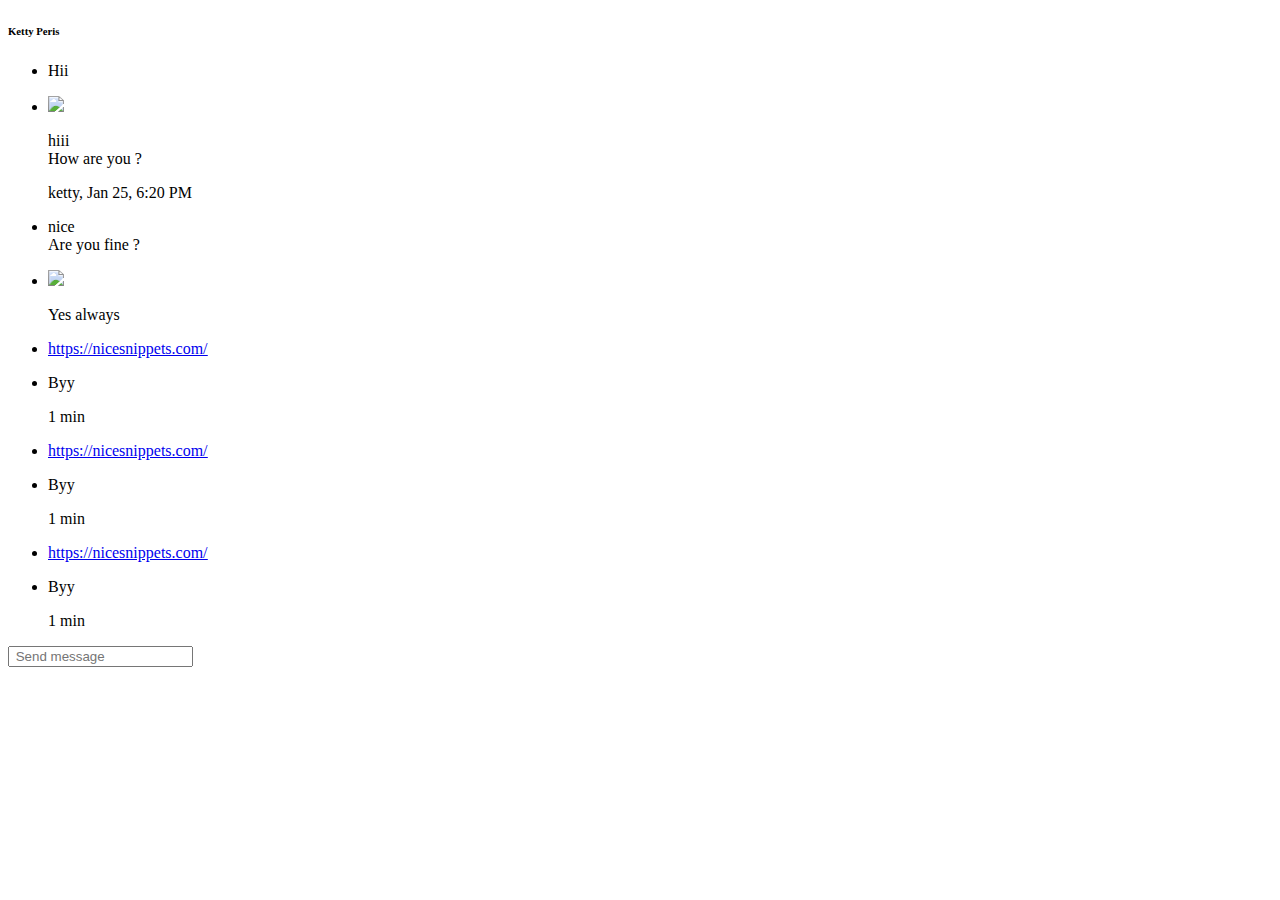
==== templates/chat.html @ e2de65bc "Initial commit" ====
<!doctype html>
<html lang="en">
<head>
    <meta charset="utf-8">
    <meta name="viewport" content="width=device-width, initial-scale=1, shrink-to-fit=no">
    <meta name="description" content="">
    <meta name="author" content="">
    <link rel="icon" href="img/favicon.ico">

    <title>Chat</title>
    <link rel="stylesheet" href="https://use.fontawesome.com/releases/v5.0.13/css/all.css" integrity="sha384-DNOHZ68U8hZfKXOrtjWvjxusGo9WQnrNx2sqG0tfsghAvtVlRW3tvkXWZh58N9jp" crossorigin="anonymous">
    <!-- Bootstrap core CSS -->
    <link href="/static/css/bootstrap.min.css" rel="stylesheet">

    <!-- Custom styles for this template -->
    <link rel="stylesheet" href="/static/css/style.css">
</head>
<body>

<div class="container">
    <div class="row">
        <div class="chat-main col-6 offset-3">
            <div class="col-md-12 chat-header">
                <div class="row header-one text-white p-1">
                    <div class="col-md-6 name pl-2">
                        <i class="fa fa-comment"></i>
                        <h6 class="ml-1 mb-0">Ketty Peris</h6>
                    </div>
                    <div class="col-md-6 options text-right pr-0">
                        <i class="fa fa-window-minimize hide-chat-box hover text-center pt-1"></i>
                        <p class="arrow-up mb-0">
                            <i class="fa fa-arrow-up text-center pt-1"></i>
                        </p>
                        <i class="fa fa-times hover text-center pt-1"></i>
                    </div>
                </div>
                <div class="row header-two w-100">
                    <div class="col-md-6 options-left pl-1">
                        <i class="fa fa-video-camera mr-3"></i>
                        <i class="fa fa-user-plus"></i>
                    </div>
                    <div class="col-md-6 options-right text-right pr-2">
                        <i class="fa fa-cog"></i>
                    </div>
                </div>
            </div>
            <div class="chat-content">
                <div class="col-md-12 chats pt-3 pl-2 pr-3 pb-3">
                    <ul class="p-0">
                        <li class="send-msg float-right mb-2">
                            <p class="pt-1 pb-1 pl-2 pr-2 m-0 rounded">
                                Hii
                            </p>
                        </li>
                        <li class="receive-msg float-left mb-2">
                            <div class="sender-img">
                                <img src="http://nicesnippets.com/demo/image1.jpg" class="float-left">
                            </div>
                            <div class="receive-msg-desc float-left ml-2">
                                <p class="bg-white m-0 pt-1 pb-1 pl-2 pr-2 rounded">
                                    hiii <br>
                                    How are you ?<br>
                                </p>
                                <span class="receive-msg-time">ketty, Jan 25, 6:20 PM</span>
                            </div>
                        </li>
                        <li class="send-msg float-right mb-2">
                            <p class="pt-1 pb-1 pl-2 pr-2 m-0 rounded">
                                nice <br>
                                Are you fine ?
                            </p>
                        </li>
                        <li class="receive-msg float-left mb-2">
                            <div class="sender-img">
                                <img src="http://nicesnippets.com/demo/image1.jpg" class="float-left">
                            </div>
                            <div class="receive-msg-desc float-left ml-2">
                                <p class="bg-white m-0 pt-1 pb-1 pl-2 pr-2 rounded">
                                    Yes always
                                </p>
                            </div>
                        </li>
                        <li class="send-msg float-right mb-2">
                            <p class="pt-1 pb-1 pl-2 pr-2 m-0 rounded">
                                <a href="https://nicesnippets.com/" class="text-dark rounded" target="_blank"><u>https://nicesnippets.com/</u></a>
                            </p>
                        </li>
                        <li class="send-msg float-right mb-2">
                            <p class="pt-1 pb-1 pl-2 pr-2 m-0 rounded">
                                Byy
                            </p>
                            <span class="send-msg-time">1 min</span>
                        </li>
                        <li class="send-msg float-right mb-2">
                            <p class="pt-1 pb-1 pl-2 pr-2 m-0 rounded">
                                <a href="https://nicesnippets.com/" class="text-dark rounded" target="_blank"><u>https://nicesnippets.com/</u></a>
                            </p>
                        </li>
                        <li class="send-msg float-right mb-2">
                            <p class="pt-1 pb-1 pl-2 pr-2 m-0 rounded">
                                Byy
                            </p>
                            <span class="send-msg-time">1 min</span>
                        </li>
                        <li class="send-msg float-right mb-2">
                            <p class="pt-1 pb-1 pl-2 pr-2 m-0 rounded">
                                <a href="https://nicesnippets.com/" class="text-dark rounded" target="_blank"><u>https://nicesnippets.com/</u></a>
                            </p>
                        </li>
                        <li class="send-msg float-right mb-2">
                            <p class="pt-1 pb-1 pl-2 pr-2 m-0 rounded">
                                Byy
                            </p>
                            <span class="send-msg-time">1 min</span>
                        </li>
                    </ul>
                </div>
                <div class="col-md-12 p-2 msg-box border border-primary">
                    <div class="row">
                        <div class="col-md-2 options-left">
                            <i class="fa fa-smile-o"></i>
                        </div>
                        <div class="col-md-7 pl-0">
                            <input type="text" class="border-0" placeholder=" Send message" />
                        </div>
                        <div class="col-md-3 text-right options-right">
                            <i class="fa fa-picture-o mr-2"></i>
                        </div>
                    </div>
                </div>
            </div>
        </div>
    </div>
</div>

</body>
</html>
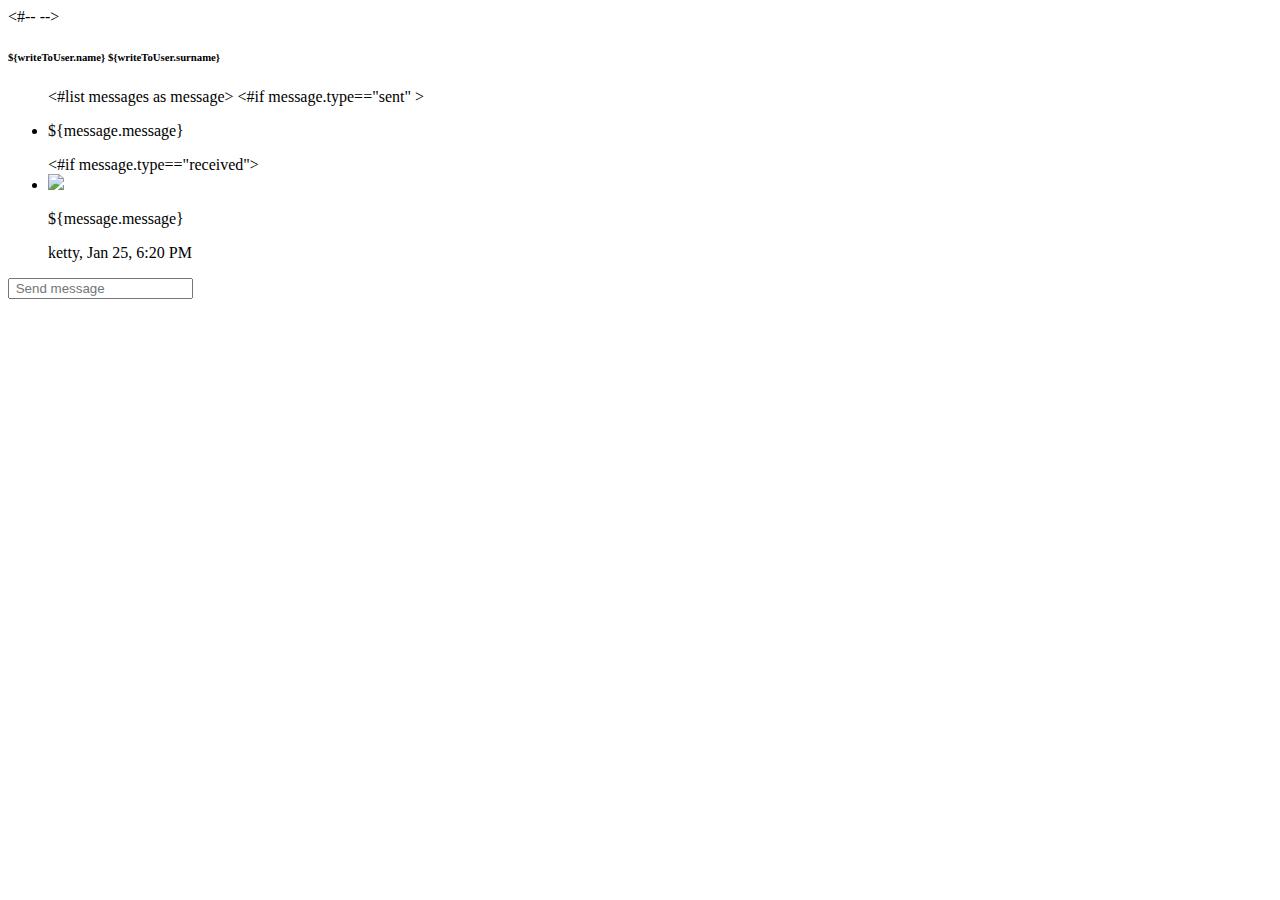
==== commit ad8ae662: "--" ====
--- a/templates/chat.html
+++ b/templates/chat.html
@@ -5,10 +5,11 @@
     <meta name="viewport" content="width=device-width, initial-scale=1, shrink-to-fit=no">
     <meta name="description" content="">
     <meta name="author" content="">
-    <link rel="icon" href="img/favicon.ico">
+    <#-- <link rel="icon" href="img/favicon.ico">-->
 
     <title>Chat</title>
-    <link rel="stylesheet" href="https://use.fontawesome.com/releases/v5.0.13/css/all.css" integrity="sha384-DNOHZ68U8hZfKXOrtjWvjxusGo9WQnrNx2sqG0tfsghAvtVlRW3tvkXWZh58N9jp" crossorigin="anonymous">
+    <link rel="stylesheet" href="https://use.fontawesome.com/releases/v5.0.13/css/all.css"
+          integrity="sha384-DNOHZ68U8hZfKXOrtjWvjxusGo9WQnrNx2sqG0tfsghAvtVlRW3tvkXWZh58N9jp" crossorigin="anonymous">
     <!-- Bootstrap core CSS -->
     <link href="/static/css/bootstrap.min.css" rel="stylesheet">
 
@@ -24,14 +25,14 @@
                 <div class="row header-one text-white p-1">
                     <div class="col-md-6 name pl-2">
                         <i class="fa fa-comment"></i>
-                        <h6 class="ml-1 mb-0">Ketty Peris</h6>
+                        <h6 class="ml-1 mb-0">${writeToUser.name} ${writeToUser.surname} </h6>
                     </div>
                     <div class="col-md-6 options text-right pr-0">
                         <i class="fa fa-window-minimize hide-chat-box hover text-center pt-1"></i>
                         <p class="arrow-up mb-0">
                             <i class="fa fa-arrow-up text-center pt-1"></i>
                         </p>
-                        <i class="fa fa-times hover text-center pt-1"></i>
+                        <a href="/liked"><i class="fa fa-times hover text-center pt-1"></i></a>
                     </div>
                 </div>
                 <div class="row header-two w-100">
@@ -47,91 +48,50 @@
             <div class="chat-content">
                 <div class="col-md-12 chats pt-3 pl-2 pr-3 pb-3">
                     <ul class="p-0">
+                        <#list messages as message>
+                        <#if message.type=="sent" >
                         <li class="send-msg float-right mb-2">
                             <p class="pt-1 pb-1 pl-2 pr-2 m-0 rounded">
-                                Hii
+                                ${message.message}<br>
                             </p>
                         </li>
-                        <li class="receive-msg float-left mb-2">
-                            <div class="sender-img">
-                                <img src="http://nicesnippets.com/demo/image1.jpg" class="float-left">
-                            </div>
-                            <div class="receive-msg-desc float-left ml-2">
-                                <p class="bg-white m-0 pt-1 pb-1 pl-2 pr-2 rounded">
-                                    hiii <br>
-                                    How are you ?<br>
-                                </p>
-                                <span class="receive-msg-time">ketty, Jan 25, 6:20 PM</span>
-                            </div>
-                        </li>
-                        <li class="send-msg float-right mb-2">
-                            <p class="pt-1 pb-1 pl-2 pr-2 m-0 rounded">
-                                nice <br>
-                                Are you fine ?
+                    </#if>
+                    <#if  message.type=="received">
+                    <li class="receive-msg float-left mb-2">
+                        <div class="sender-img">
+                            <img src="http://nicesnippets.com/demo/image1.jpg" class="float-left">
+                        </div>
+                        <div class="receive-msg-desc float-left ml-2">
+                            <p class="bg-white m-0 pt-1 pb-1 pl-2 pr-2 rounded">
+                                ${message.message}<br>
+
                             </p>
-                        </li>
-                        <li class="receive-msg float-left mb-2">
-                            <div class="sender-img">
-                                <img src="http://nicesnippets.com/demo/image1.jpg" class="float-left">
-                            </div>
-                            <div class="receive-msg-desc float-left ml-2">
-                                <p class="bg-white m-0 pt-1 pb-1 pl-2 pr-2 rounded">
-                                    Yes always
-                                </p>
-                            </div>
-                        </li>
-                        <li class="send-msg float-right mb-2">
-                            <p class="pt-1 pb-1 pl-2 pr-2 m-0 rounded">
-                                <a href="https://nicesnippets.com/" class="text-dark rounded" target="_blank"><u>https://nicesnippets.com/</u></a>
-                            </p>
-                        </li>
-                        <li class="send-msg float-right mb-2">
-                            <p class="pt-1 pb-1 pl-2 pr-2 m-0 rounded">
-                                Byy
-                            </p>
-                            <span class="send-msg-time">1 min</span>
-                        </li>
-                        <li class="send-msg float-right mb-2">
-                            <p class="pt-1 pb-1 pl-2 pr-2 m-0 rounded">
-                                <a href="https://nicesnippets.com/" class="text-dark rounded" target="_blank"><u>https://nicesnippets.com/</u></a>
-                            </p>
-                        </li>
-                        <li class="send-msg float-right mb-2">
-                            <p class="pt-1 pb-1 pl-2 pr-2 m-0 rounded">
-                                Byy
-                            </p>
-                            <span class="send-msg-time">1 min</span>
-                        </li>
-                        <li class="send-msg float-right mb-2">
-                            <p class="pt-1 pb-1 pl-2 pr-2 m-0 rounded">
-                                <a href="https://nicesnippets.com/" class="text-dark rounded" target="_blank"><u>https://nicesnippets.com/</u></a>
-                            </p>
-                        </li>
-                        <li class="send-msg float-right mb-2">
-                            <p class="pt-1 pb-1 pl-2 pr-2 m-0 rounded">
-                                Byy
-                            </p>
-                            <span class="send-msg-time">1 min</span>
-                        </li>
-                    </ul>
+                            <span class="receive-msg-time">ketty, Jan 25, 6:20 PM</span>
+                        </div>
+                    </li>
+                </#if>
+            </#list>
+            </ul>
+        </div>
+        <div class="col-md-12 p-2 msg-box border border-primary">
+            <div class="row">
+                <div class="col-md-2 options-left">
+                    <i class="fa fa-smile-o"></i>
                 </div>
-                <div class="col-md-12 p-2 msg-box border border-primary">
-                    <div class="row">
-                        <div class="col-md-2 options-left">
-                            <i class="fa fa-smile-o"></i>
-                        </div>
-                        <div class="col-md-7 pl-0">
-                            <input type="text" class="border-0" placeholder=" Send message" />
-                        </div>
-                        <div class="col-md-3 text-right options-right">
-                            <i class="fa fa-picture-o mr-2"></i>
-                        </div>
-                    </div>
+                <div class="col-md-7 pl-0">
+                    <form method="post" action="/messages?id=${id}">
+                        <input type="text" class="border-0" placeholder=" Send message" name="message">
+                    </form>
+                </div>
+                <div class="col-md-3 text-right options-right">
+                    <i class="fa fa-picture-o mr-2"></i>
                 </div>
             </div>
         </div>
     </div>
 </div>
+</div>
+</div>
 
 </body>
 </html>